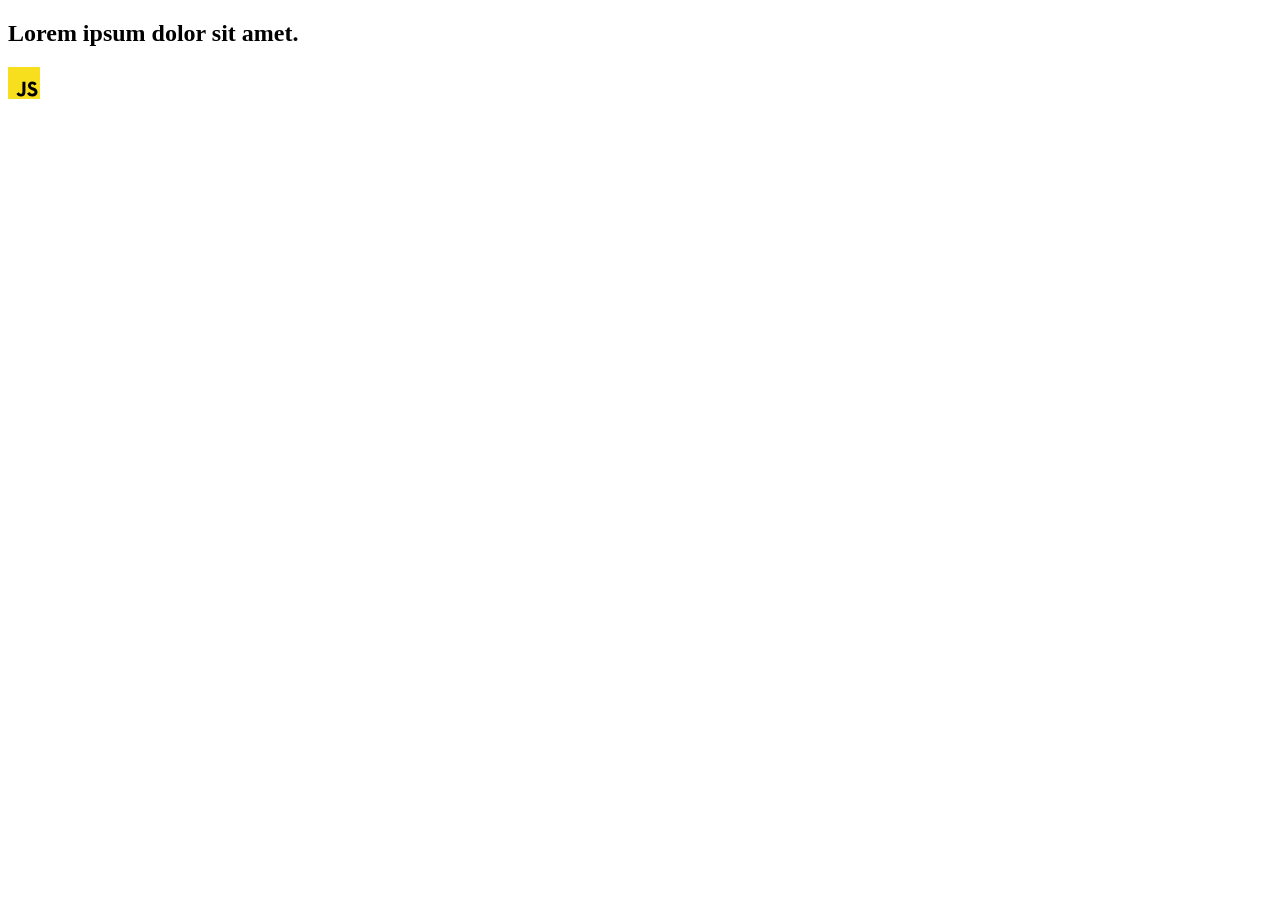
==== src/index.html @ d53a9427 "Initial commit" ====
<!DOCTYPE html>
<html lang="en">
  <head>
    <meta charset="UTF-8" />
    <link rel="icon" type="image/svg+xml" href="/favicon.svg" />
    <meta name="viewport" content="width=device-width, initial-scale=1.0" />
    <title>Vanilla App Template</title>
    <link rel="stylesheet" href="./css/styles.css" />
  </head>
  <body>
    <load ="partials/header.html" />

    <section>
      <h1>Lorem ipsum dolor sit amet.</h1>
      <!-- Path to images as from index.html file -->
      <img src="./img/javascript.svg" alt="" />
    </section>

    <!-- Loads the specified .html file -->
    <load ="partials/vite-promo.html" />

    <script type="module" src="./main.js"></script>
  </body>
</html>
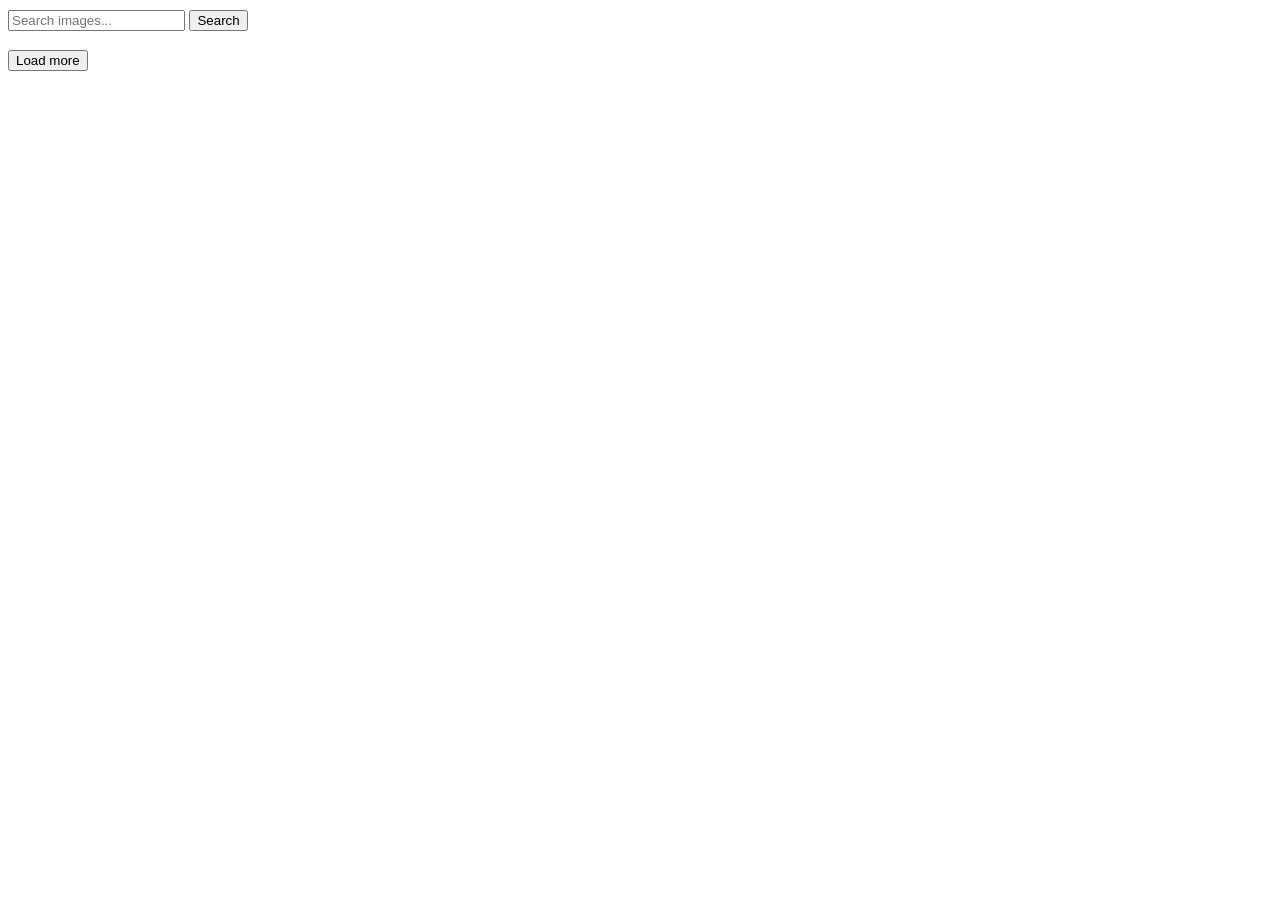
==== commit 2b7f4190: "update HTML" ====
--- a/src/index.html
+++ b/src/index.html
@@ -8,16 +8,25 @@
     <link rel="stylesheet" href="./css/styles.css" />
   </head>
   <body>
-    <load ="partials/header.html" />
+    <form class="form">
+      <input
+        type="text"
+        name="search"
+        placeholder="Search images..."
+        required
+      />
+      <button class="submit-btn" type="submit">Search</button>
+    </form>
 
-    <section>
-      <h1>Lorem ipsum dolor sit amet.</h1>
-      <!-- Path to images as from index.html file -->
-      <img src="./img/javascript.svg" alt="" />
-    </section>
+    <div class="gallery-box">
+      <span class="loader"></span>
+      <ul class="gallery"></ul>
+    </div>
 
-    <!-- Loads the specified .html file -->
-    <load ="partials/vite-promo.html" />
+    <div class="loader-bottom-box">
+      <span class="loader-bottom"> </span>
+      <button type="button" class="load-image">Load more</button>
+    </div>
 
     <script type="module" src="./main.js"></script>
   </body>
--- a/src/css/styles.css
+++ b/src/css/styles.css
@@ -0,0 +1,25 @@
+/**
+  |============================
+  | include css partials with
+  | default @import url()
+  |============================
+*/
+@import url('./reset.css');
+/* @import url('./vite-promo.css'); */
+/* @import url('./header.css'); */
+
+:root {
+  font-family: Inter, Avenir, Helvetica, Arial, sans-serif;
+  font-size: 16px;
+  line-height: 24px;
+  font-weight: 400;
+
+  color: #242424;
+  background-color: rgba(255, 255, 255, 0.87);
+
+  font-synthesis: none;
+  text-rendering: optimizeLegibility;
+  -webkit-font-smoothing: antialiased;
+  -moz-osx-font-smoothing: grayscale;
+  -webkit-text-size-adjust: 100%;
+}
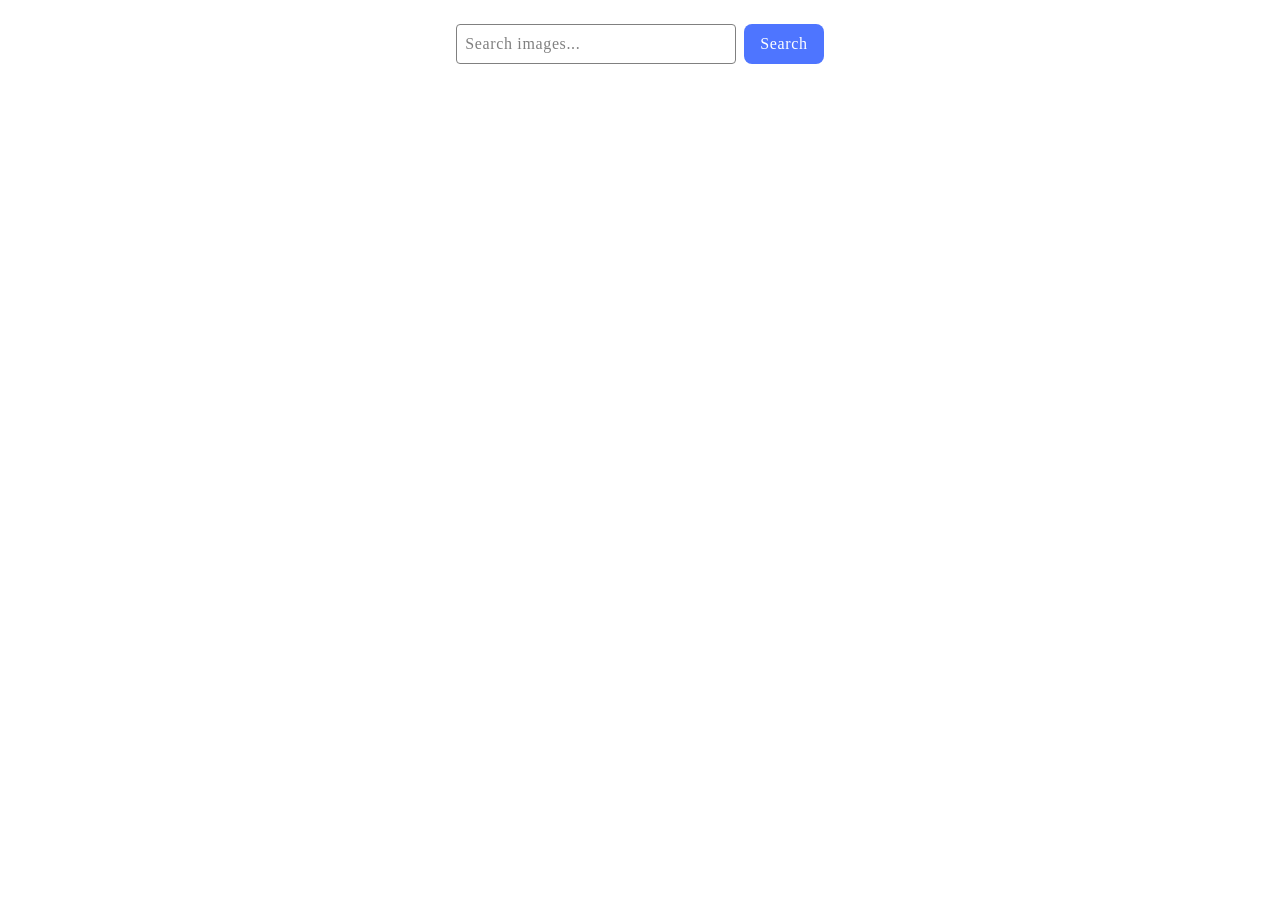
==== commit a27e24f0: "update CSS" ====
--- a/src/index.html
+++ b/src/index.html
@@ -4,7 +4,7 @@
     <meta charset="UTF-8" />
     <link rel="icon" type="image/svg+xml" href="/favicon.svg" />
     <meta name="viewport" content="width=device-width, initial-scale=1.0" />
-    <title>Vanilla App Template</title>
+    <title>Homework 12</title>
     <link rel="stylesheet" href="./css/styles.css" />
   </head>
   <body>
@@ -25,7 +25,7 @@
 
     <div class="loader-bottom-box">
       <span class="loader-bottom"> </span>
-      <button type="button" class="load-image">Load more</button>
+      <button class="loading-btn" type="button">Load more</button>
     </div>
 
     <script type="module" src="./main.js"></script>
--- a/src/css/styles.css
+++ b/src/css/styles.css
@@ -23,3 +23,170 @@
   -moz-osx-font-smoothing: grayscale;
   -webkit-text-size-adjust: 100%;
 }
+
+.form {
+  padding: 16px 0;
+  display: flex;
+  align-items: center;
+  justify-content: center;
+}
+
+.gallery-box {
+  max-width: 1440px;
+  padding: 16px;
+  margin: 0 auto;
+}
+
+.gallery {
+  display: flex;
+  flex-wrap: wrap;
+  gap: 24px;
+}
+
+.gallery-item {
+  width: calc((100% - 96px) / 5);
+  box-shadow: 5px 5px 10px #696969;
+  border-bottom-left-radius: 4px;
+  border-bottom-right-radius: 4px;
+}
+
+.gallery-img {
+  width: 100%;
+  height: 200px;
+  object-fit: cover;
+}
+
+.gallery-text-box {
+  border: 1px solid black;
+  padding: 8px 16px;
+  display: flex;
+  justify-content: space-around;
+  gap: 8px;
+  border-bottom-left-radius: 4px;
+  border-bottom-right-radius: 4px;
+}
+
+p {
+  width: auto;
+  text-align: center;
+  color: #2e2f42;
+  font-family: Montserrat;
+  font-size: 14px;
+  font-style: normal;
+  font-weight: 700;
+  line-height: 1em;
+  letter-spacing: 0.64px;
+}
+
+.text-value {
+  display: inline-block;
+  margin-top: 8px;
+  font-weight: 400;
+}
+
+input {
+  box-sizing: border-box;
+  padding: 0;
+  padding-left: 8px;
+  width: 280px;
+  height: 40px;
+  border-radius: 4px;
+  margin-right: 8px;
+  border: 1px solid #808080;
+}
+
+input::placeholder {
+  color: #808080;
+  font-family: Montserrat;
+  font-size: 16px;
+  font-style: normal;
+  font-weight: 400;
+  line-height: 1.5em;
+  /* 150% */
+  letter-spacing: 0.64px;
+}
+
+input:active {
+  border: 1px solid #4e75ff;
+  outline: none;
+}
+
+.submit-btn {
+  box-sizing: border-box;
+  padding: 8px 16px;
+  border-radius: 8px;
+  height: 40px;
+  background-color: #4e75ff;
+  color: #fff;
+  font-family: Montserrat;
+  font-size: 16px;
+  font-weight: 500;
+  line-height: 1.5em;
+  letter-spacing: 0.64px;
+  border: none;
+}
+
+.submit-btn:hover {
+  background-color: #6c8cff;
+}
+
+.loader,
+.loader-bottom {
+  width: 64px;
+  height: 64px;
+  position: relative;
+  background-image: linear-gradient(#fff 16px, transparent 0),
+    linear-gradient(#ff3d00 16px, transparent 0),
+    linear-gradient(#ff3d00 16px, transparent 0),
+    linear-gradient(#fff 16px, transparent 0);
+  background-repeat: no-repeat;
+  background-size: 16px 16px;
+  background-position: left top, left bottom, right top, right bottom;
+  animation: rotate 1s linear infinite;
+  margin: 0 auto;
+}
+
+@keyframes rotate {
+  0% {
+    width: 64px;
+    height: 64px;
+    transform: rotate(0deg);
+  }
+
+  50% {
+    width: 30px;
+    height: 30px;
+    transform: rotate(180deg);
+  }
+
+  100% {
+    width: 64px;
+    height: 64px;
+    transform: rotate(360deg);
+  }
+}
+
+.loading-btn {
+  display: none;
+  margin: 0 auto;
+  box-sizing: border-box;
+  padding: 8px 16px;
+  border-radius: 8px;
+  height: 40px;
+  background-color: #4e75ff;
+  color: #fff;
+  font-family: Montserrat;
+  font-size: 16px;
+  font-weight: 500;
+  line-height: 1.5em;
+  letter-spacing: 0.64px;
+  border: none;
+}
+
+.loading-btn:hover {
+  background-color: #6c8cff;
+}
+
+.loader-bottom-box {
+  height: 72px;
+}
